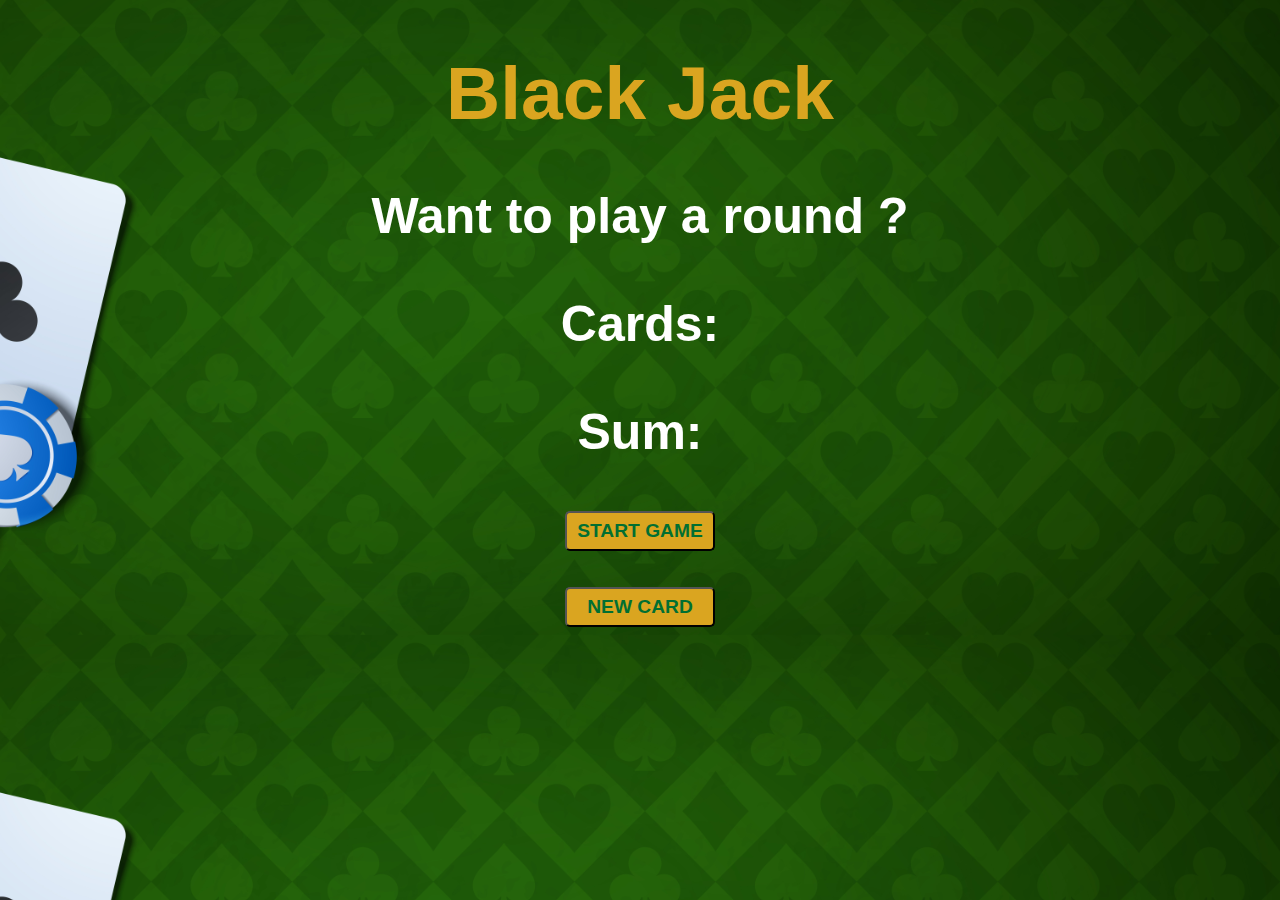
==== Portfolio/BlackJack/index.html @ e73c17ce "Added Black Jack Game" ====
<!DOCTYPE html>
<html>
    <head>
        <title>
            Black Jack
        </title>
        <link rel="stylesheet" href="style.css">
    </head>
    <body>
        <div>
            <h1>
                Black Jack
            </h1>
        </div>
        <div>
            <h3 id="message-el">
            Want to play a round ?
            </h3>
        </div>

        <div>
            <h3 id="card-el">
                Cards:
            </h3>
        </div>
        <div>
            <h3 id="sum-el">
                Sum:
            </h3>
        </div>
        <div>
            <button onclick="startGame()">START GAME</button>
        </div>
        <br>
        <br>    
        <div>
            <button onclick="newCard()">NEW CARD</button>
        </div>
        <script src="index.js"></script>
    </body>
</html>
---- Portfolio/BlackJack/style.css ----
body{
    background-image: url(background.jpg);
    background-position: 100%;
    background-size: cover;
    text-align: center;
    font-family: sans-serif;

}
#question{
    font-style: italic;
}
h1{
    color: goldenrod;
    font-size: 75px;
}
h3{
    color: white;
    font-size: 50px;
}
button{
    background-color: goldenrod;
    color: #016f32;
    width: 150px;
    font-weight: bolder;
    height: 40px;
    font-size: larger;
    border-radius: 5px;
    padding: 5px;
}
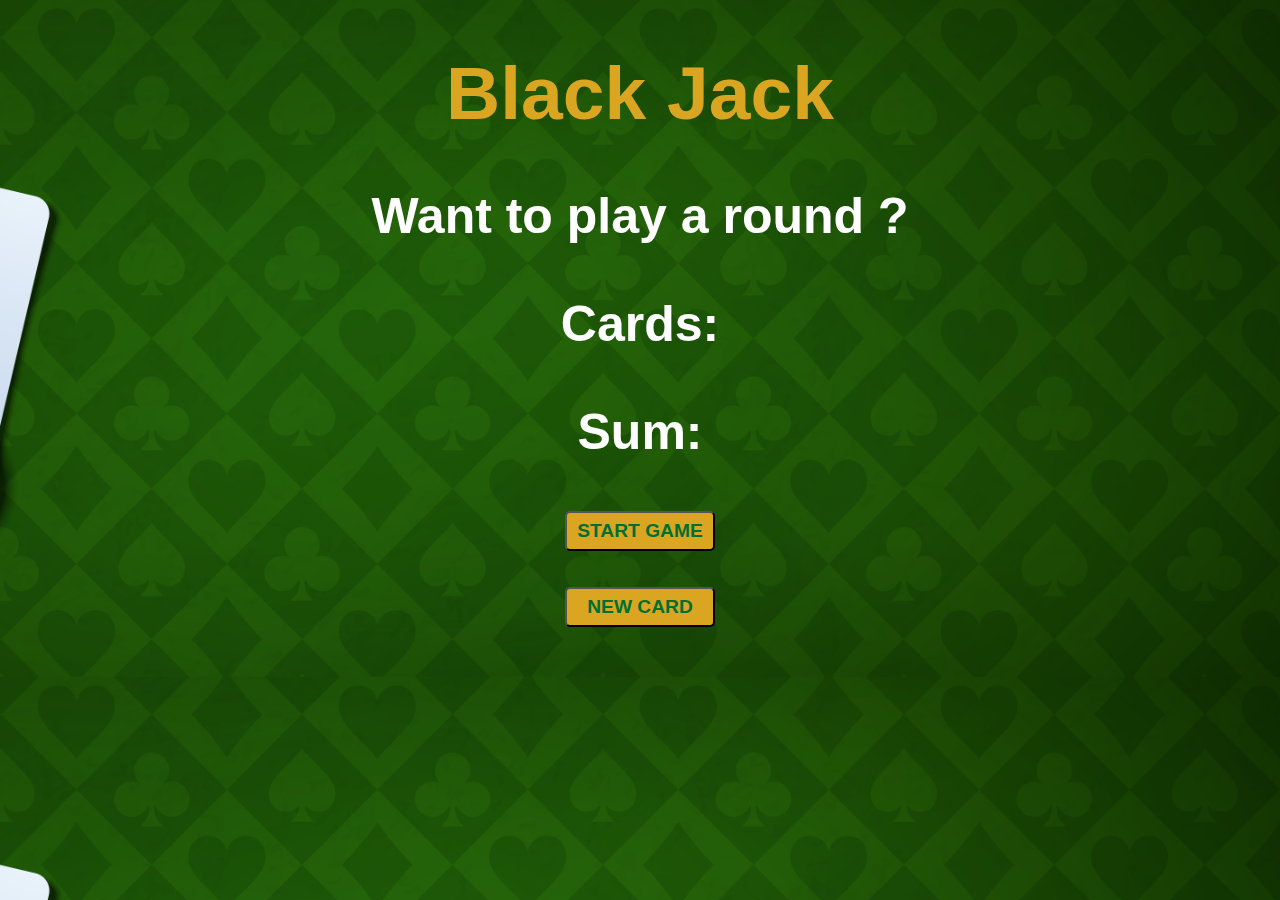
==== commit 92b4a84a: "Added Width" ====
--- a/Portfolio/BlackJack/index.html
+++ b/Portfolio/BlackJack/index.html
@@ -5,6 +5,8 @@
             Black Jack
         </title>
         <link rel="stylesheet" href="style.css">
+        <meta charset="UTF-8">
+        <meta name="viewport" content="width=device-width, initial-scale=1.0">
     </head>
     <body>
         <div>
@@ -36,6 +38,7 @@
         <div>
             <button onclick="newCard()">NEW CARD</button>
         </div>
+        <h3 id="player-el"></h3>
         <script src="index.js"></script>
     </body>
 </html>